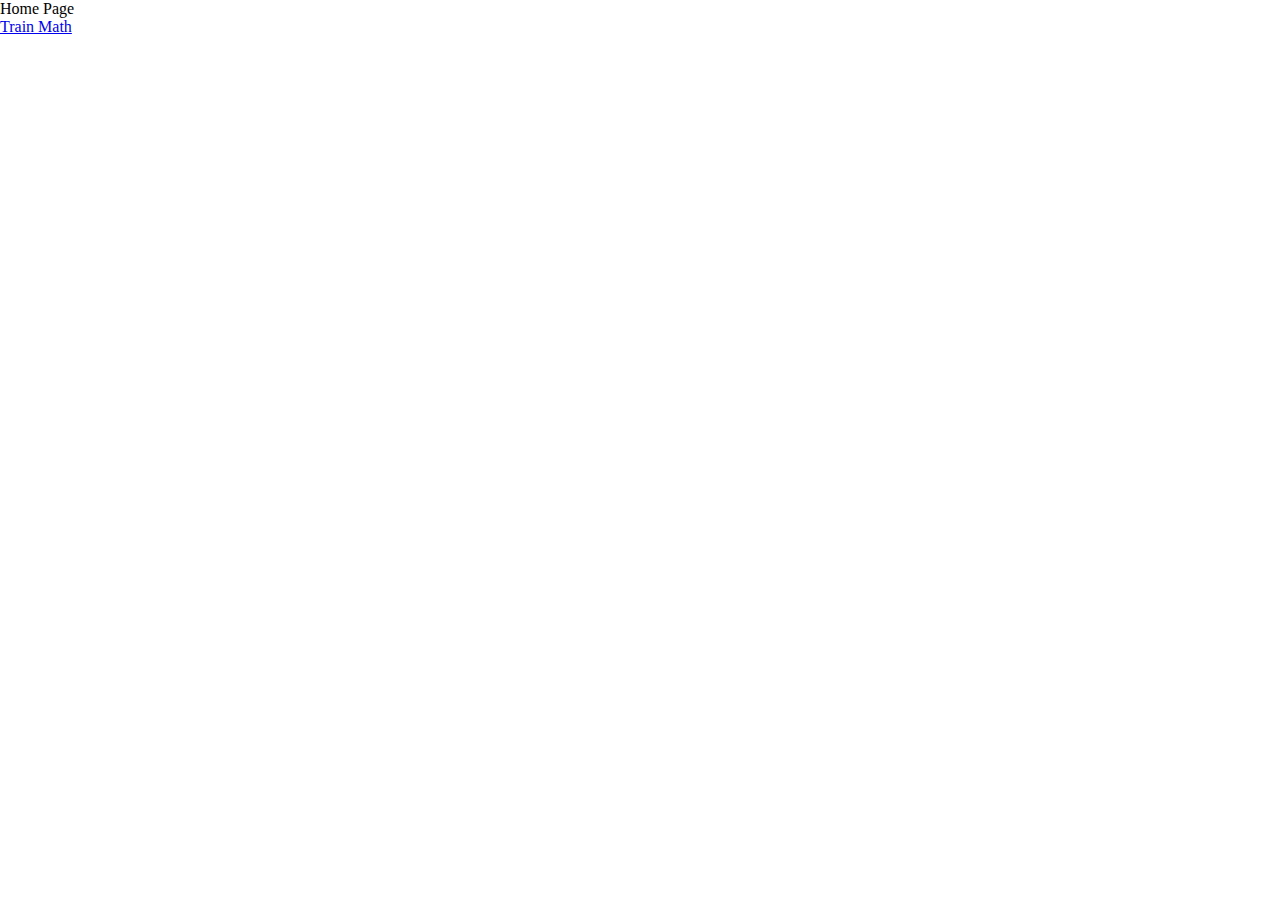
==== index.html @ 2a41b268 "update filename" ====
<!DOCTYPE html>
<html lang="en">
<head>
    <meta charset="UTF-8">
    <meta name="viewport" content="width=device-width, initial-scale=1.0">
    <title>Math Drills</title>
    <script src="logic.js"></script>
    <link rel="stylesheet" href="style.css">

</head>
<body>
    <header>Home Page</header>
    <a href="trainer.html">Train Math</a>

</body>
</html>
---- style.css ----
body{
    margin: 0;
    /* display: flex; */
    /* background-color: rgb(24, 20, 70); */
    /* align-items: center; */
}
.stats{
    /* Text css */
    font-size: 22px;
    text-align: center;

    /* position css  */
    position: sticky;
    top: 0;
    background-color: rgb(255, 255, 255);
    padding: 20px;
    box-shadow: 0px 2px 5px rgba(0, 0, 0, 0.1);
    z-index: 1000; /* Keep it above other elements */
}

.answerContent{
    text-align: center;
    /* font-size: 33px; */
    position: sticky;
    bottom: 0;
    background-color: rgb(255, 255, 255);
    padding: 0px;
    padding-bottom: 20px;
    padding-top: 5px;
    box-shadow: 0px 2px 5px rgba(0, 0, 0, 0.1);
    z-index: 1000; /* Keep it above other elements */
}

#answer{
    font-size: 22px;
    border-radius: 30px;
}


.scrollable-content {
    margin:0 auto;
    width: 34%;
    overflow-y: scroll;
    height: calc(100vh - 270px);
    /* text-align: center;
    /* height: 200vh; Make the page scrollable */
    padding: 20px;
    background: linear-gradient(to bottom, #edfcff, #ebdce9);
  } 

  /* #question{
    margin-left: 33%;
    margin-right: 33%;
    overflow-y: auto;
    /* text-align: center; */
    /* height: 200vh; Make the page scrollable */
     /* padding: 20px;
    background: linear-gradient(to bottom, #e3f2fd, #418fd0);
  } */
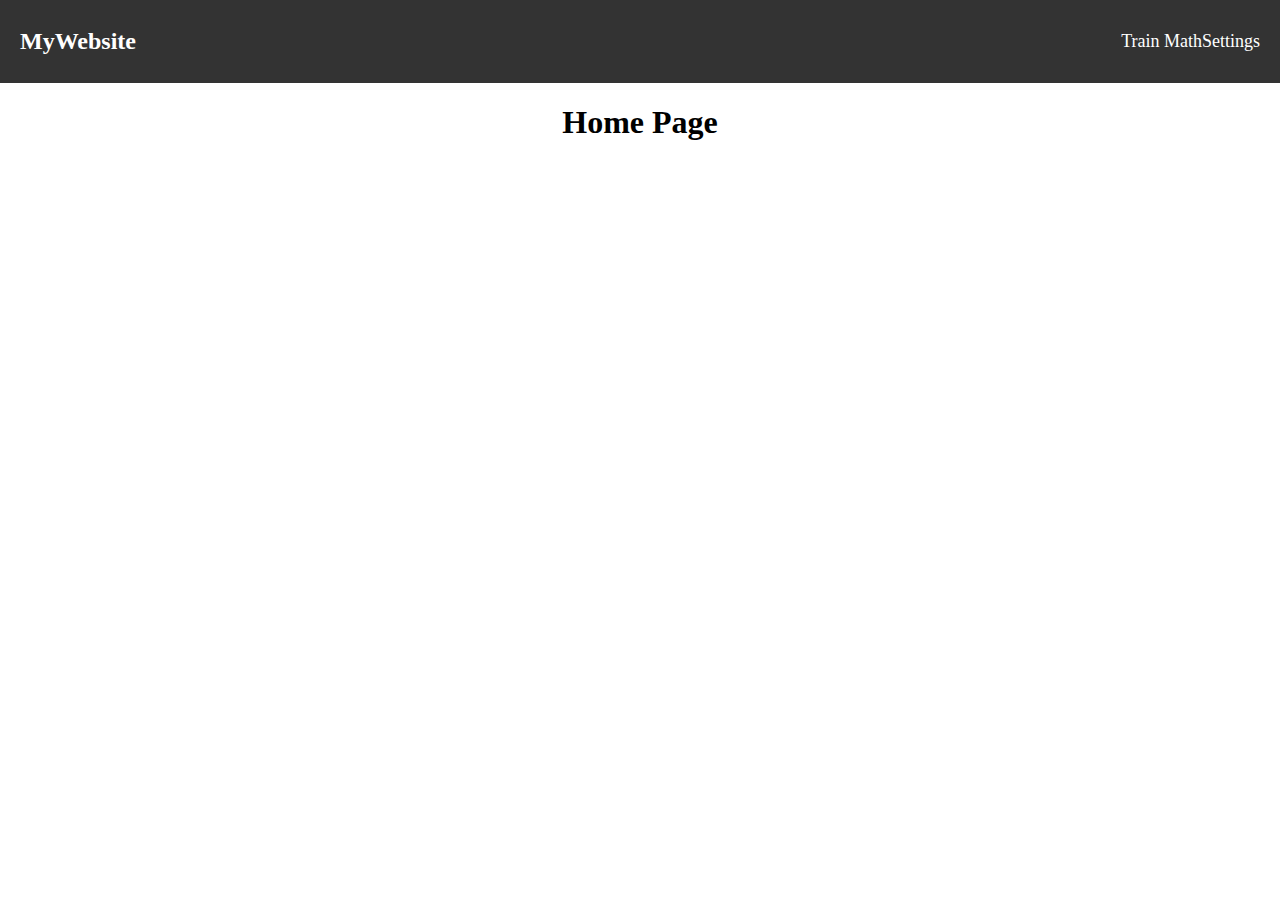
==== commit 5aafa0dd: "Settings page + naviation fix" ====
--- a/index.html
+++ b/index.html
@@ -9,8 +9,15 @@
 
 </head>
 <body>
-    <header>Home Page</header>
-    <a href="trainer.html">Train Math</a>
+    
+    <nav class = "navBar">
+        <div class="logo">MyWebsite</div>
+        <ul class="nav-links">
+            <li></li><a href="trainer.html">Train Math</a></li>
+            <li></li><a href = "settings.html">Settings</a></li>
+        </ul>
+    </nav>
+    <h1 class = "title">Home Page</h1>
 
 </body>
 </html>--- a/style.css
+++ b/style.css
@@ -1,9 +1,56 @@
 body{
     margin: 0;
+    /* height: 100%; */
     /* display: flex; */
     /* background-color: rgb(24, 20, 70); */
     /* align-items: center; */
 }
+
+.title{
+    text-align: center;
+}
+
+/*.trainerBody{ 
+    background: 
+    radial-gradient(circle, rgba(255, 255, 255, 0.2) 10%, transparent 10%), /* Dotted effect */
+    /*repeating-linear-gradient(45deg, rgba(255, 255, 255, 0.1) 0px, rgba(255, 255, 255, 0.1) 10px, transparent 10px, transparent 20px), /* Diagonal lines */
+    /*linear-gradient(to right, #ff7e5f, #feb47b); /* Gradient */
+
+/*background-size: 40px 40px, 30px 30px, cover; /* Define pattern sizes */
+/*}*/
+
+
+
+.navBar {
+    display: flex;
+    justify-content: space-between;
+    align-items: center;
+    background-color: #333;
+    padding: 15px 20px;
+}
+
+.logo {
+    color: white;
+    font-size: 24px;
+    font-weight: bold;
+}
+
+.nav-links {
+    list-style: none;
+    display: flex;
+}
+
+.nav-links a {
+    text-decoration: none;
+    color: white;
+    font-size: 18px;
+    transition: 0.3s;
+}
+
+.nav-links a:hover {
+    color: #ff9800;
+}
+
 .stats{
     /* Text css */
     font-size: 22px;
@@ -19,6 +66,7 @@
 }
 
 .answerContent{
+    margin: 0;
     text-align: center;
     /* font-size: 33px; */
     position: sticky;
@@ -47,13 +95,3 @@
     padding: 20px;
     background: linear-gradient(to bottom, #edfcff, #ebdce9);
   } 
-
-  /* #question{
-    margin-left: 33%;
-    margin-right: 33%;
-    overflow-y: auto;
-    /* text-align: center; */
-    /* height: 200vh; Make the page scrollable */
-     /* padding: 20px;
-    background: linear-gradient(to bottom, #e3f2fd, #418fd0);
-  } */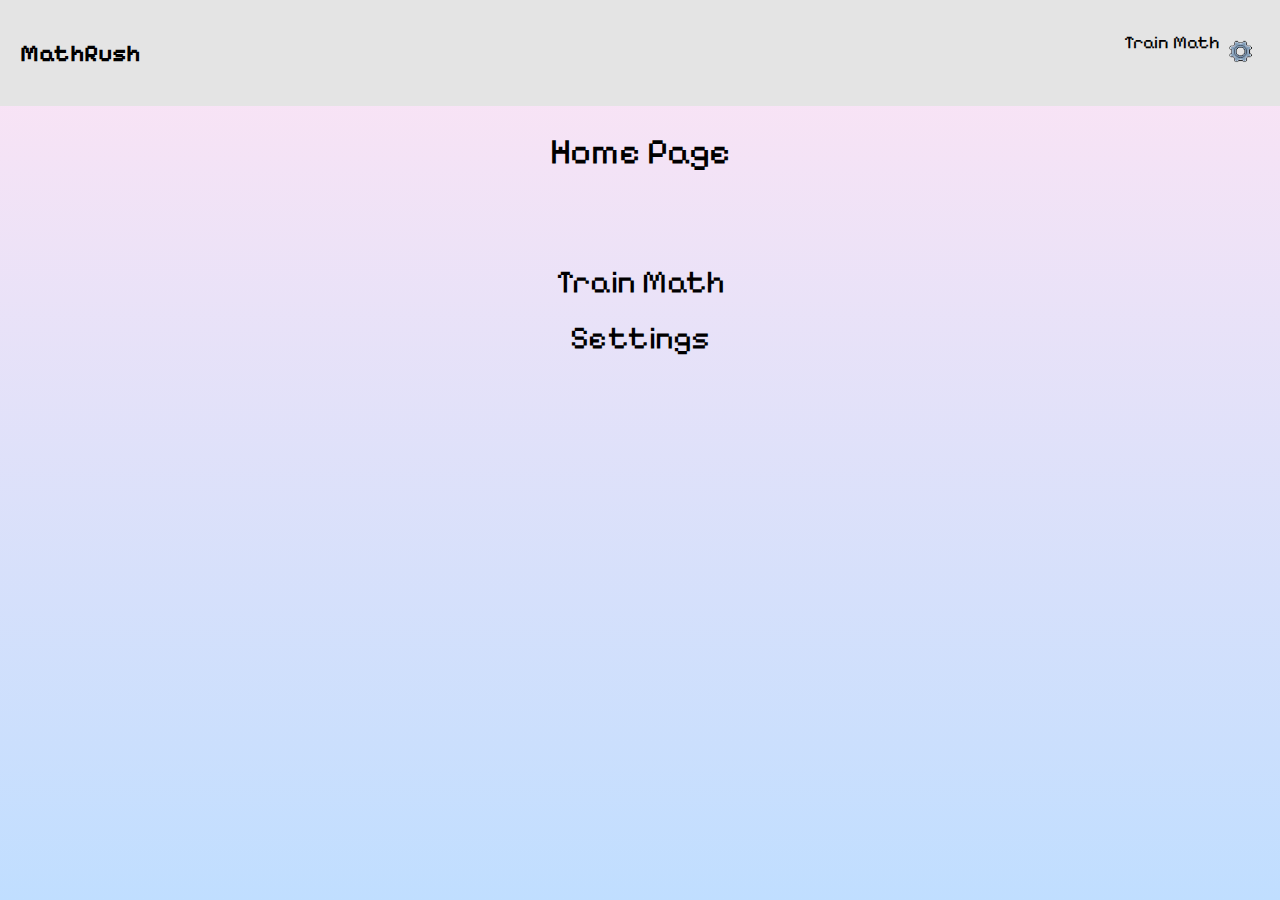
==== commit b39f3a04: "home page css" ====
--- a/index.html
+++ b/index.html
@@ -6,18 +6,28 @@
     <title>Math Drills</title>
     <script src="logic.js"></script>
     <link rel="stylesheet" href="style.css">
+    <link rel="preconnect" href="https://fonts.googleapis.com">
+    <link rel="preconnect" href="https://fonts.gstatic.com" crossorigin>
+    <link href="https://fonts.googleapis.com/css2?family=Pixelify+Sans:wght@400..700&display=swap" rel="stylesheet">    
 
 </head>
-<body>
+<body id = "homeBody">
     
     <nav class = "navBar">
-        <div class="logo">MyWebsite</div>
+        <div class="logo">MathRush</div>
         <ul class="nav-links">
-            <li></li><a href="trainer.html">Train Math</a></li>
-            <li></li><a href = "settings.html">Settings</a></li>
+            <li><a href="trainer.html">Train Math</a></li>
+            <a href = "settings.html" ><button id ="settingsButton"></button></a>
+            <!-- <li><a href = "settings.html">Settings</a></li> -->
         </ul>
     </nav>
     <h1 class = "title">Home Page</h1>
 
+    <div class = "directory">
+        <h3><a href="trainer.html">Train Math</a></h3>
+        <h3><a href = "settings.html">Settings</a></h3>
+    </div>
+
+
 </body>
 </html>--- a/style.css
+++ b/style.css
@@ -1,56 +1,75 @@
 body{
     margin: 0;
+    height: 100%;
+    font-family: "Pixelify Sans", serif;
     /* height: 100%; */
     /* display: flex; */
     /* background-color: rgb(24, 20, 70); */
     /* align-items: center; */
 }
 
+
+/* ------------------------ General CSS ------------------------ */
 .title{
     text-align: center;
+    font-family: "Pixelify Sans", serif;
+    font-weight: normal;
+    font-size: 36px;
 }
 
-/*.trainerBody{ 
-    background: 
-    radial-gradient(circle, rgba(255, 255, 255, 0.2) 10%, transparent 10%), /* Dotted effect */
-    /*repeating-linear-gradient(45deg, rgba(255, 255, 255, 0.1) 0px, rgba(255, 255, 255, 0.1) 10px, transparent 10px, transparent 20px), /* Diagonal lines */
-    /*linear-gradient(to right, #ff7e5f, #feb47b); /* Gradient */
 
-/*background-size: 40px 40px, 30px 30px, cover; /* Define pattern sizes */
-/*}*/
+/* ------------------------ Home Page CSS ------------------------ */
+
+#homeBody {
+    background: linear-gradient(
+        180deg,
+        rgba(255, 228, 244, 1) 0%,
+        rgba(192, 222, 255, 1) 100%
+    );
+    background-repeat: no-repeat;
+    min-height: 100vh;
+}
+
+
+.directory{
+    margin-top: 7%;
+    text-align: center;
+    /* font */
+}
+
+.directory a{
+    text-decoration: none;
+    color:black;
+    font-size: 32px;
+    font-weight: normal;
+    transition: 0.3s;
+}
+
+.directory a:hover{
+    color: rgba(156, 173, 206, 1);
+}
+
+#settingsButton{
+    background-image: url("images\\GearIconPixelated.png");
+    background-color: none;
+    background-color: transparent;
+    background-repeat: no-repeat;
+    background-position: center;
+    background-size: contain;
+    width: 40px;
+    height: 40px;
+    border:none;
+}
+
+#settingsButton:hover{
+    /* pointer-events: ; */
+    cursor: pointer;
+}
 
 
 
-.navBar {
-    display: flex;
-    justify-content: space-between;
-    align-items: center;
-    background-color: #333;
-    padding: 15px 20px;
-}
 
-.logo {
-    color: white;
-    font-size: 24px;
-    font-weight: bold;
-}
-
-.nav-links {
-    list-style: none;
-    display: flex;
-}
-
-.nav-links a {
-    text-decoration: none;
-    color: white;
-    font-size: 18px;
-    transition: 0.3s;
-}
-
-.nav-links a:hover {
-    color: #ff9800;
-}
-
+/* ------------------------ Train Math CSS ------------------------ */
 .stats{
     /* Text css */
     font-size: 22px;
@@ -95,3 +114,36 @@
     padding: 20px;
     background: linear-gradient(to bottom, #edfcff, #ebdce9);
   } 
+
+
+  /* ------------------------ Nav bar css ------------------------ */
+.navBar {
+    display: flex;
+    justify-content: space-between;
+    align-items: center;
+    background-color: #E4E4E4;
+    padding: 15px 20px;
+}
+
+.logo {
+    color: black;
+    font-size: 24px;
+    font-weight: bold;
+}
+
+.nav-links {
+    list-style: none;
+    display: flex;
+}
+
+.nav-links a {
+    font-family: "Pixelify Sans", serif;
+    text-decoration: none;
+    color: black;
+    font-size: 18px;
+    transition: 0.3s;
+}
+
+.nav-links a:hover {
+    color: #9CADCE;
+}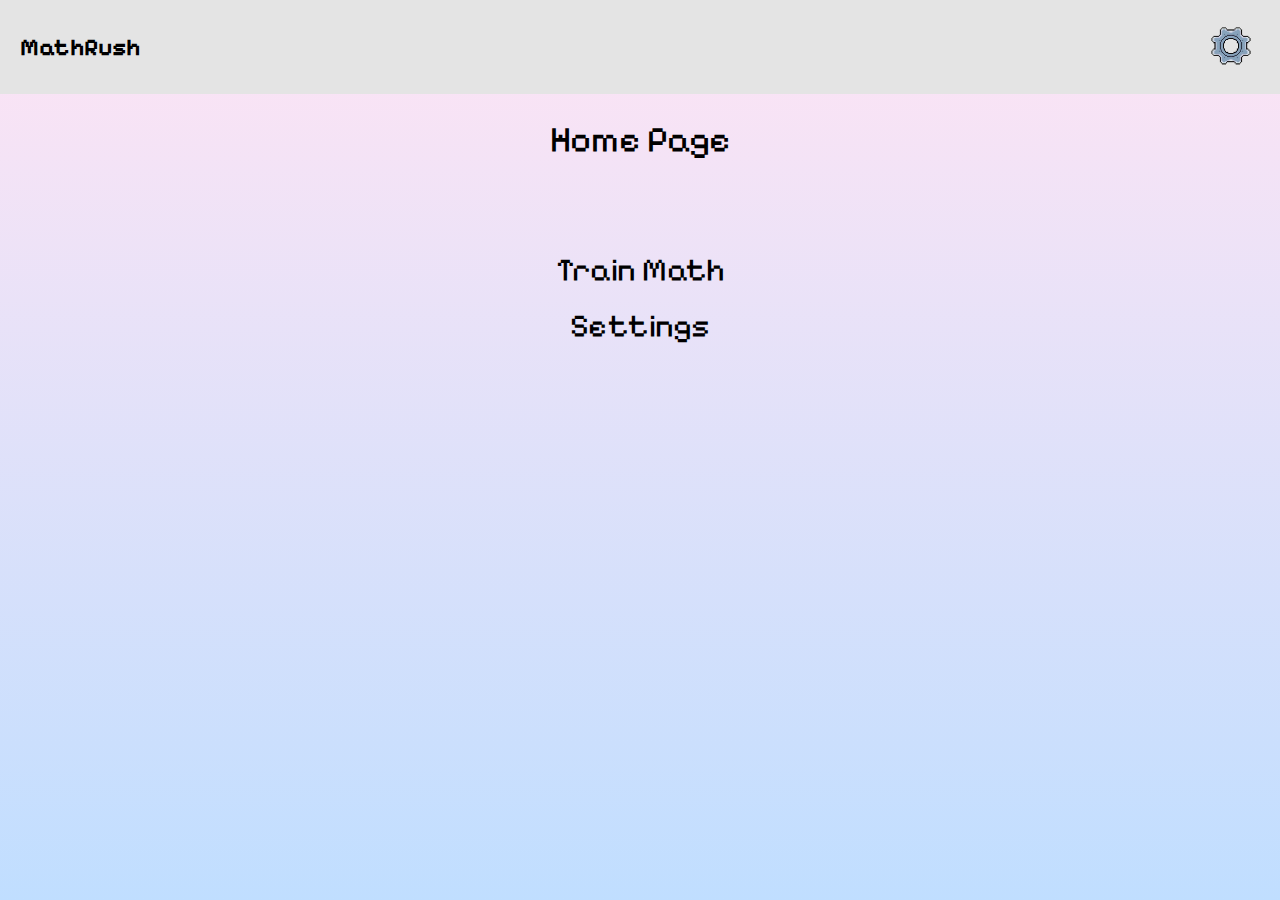
==== commit 9d267ed9: "homepage css pt 2" ====
--- a/index.html
+++ b/index.html
@@ -15,8 +15,9 @@
     
     <nav class = "navBar">
         <div class="logo">MathRush</div>
+        
         <ul class="nav-links">
-            <li><a href="trainer.html">Train Math</a></li>
+            <!-- <li><a href="trainer.html">Train Math</a></li> -->
             <a href = "settings.html" ><button id ="settingsButton"></button></a>
             <!-- <li><a href = "settings.html">Settings</a></li> -->
         </ul>
--- a/style.css
+++ b/style.css
@@ -47,6 +47,7 @@
 
 .directory a:hover{
     color: rgba(156, 173, 206, 1);
+    font-size: 35px;
 }
 
 #settingsButton{
@@ -55,15 +56,18 @@
     background-color: transparent;
     background-repeat: no-repeat;
     background-position: center;
-    background-size: contain;
-    width: 40px;
-    height: 40px;
+    background-size: 70px 70px;
+    width: 60px;
+    height: 60px;
     border:none;
+    transition: 0.3s;
 }
 
 #settingsButton:hover{
     /* pointer-events: ; */
     cursor: pointer;
+    background-size: 80px 80px;
+    transform: rotate(45deg);
 }
 
 
@@ -134,6 +138,9 @@
 .nav-links {
     list-style: none;
     display: flex;
+    align-items: center;
+    padding: 0;
+    margin:0;
 }
 
 .nav-links a {
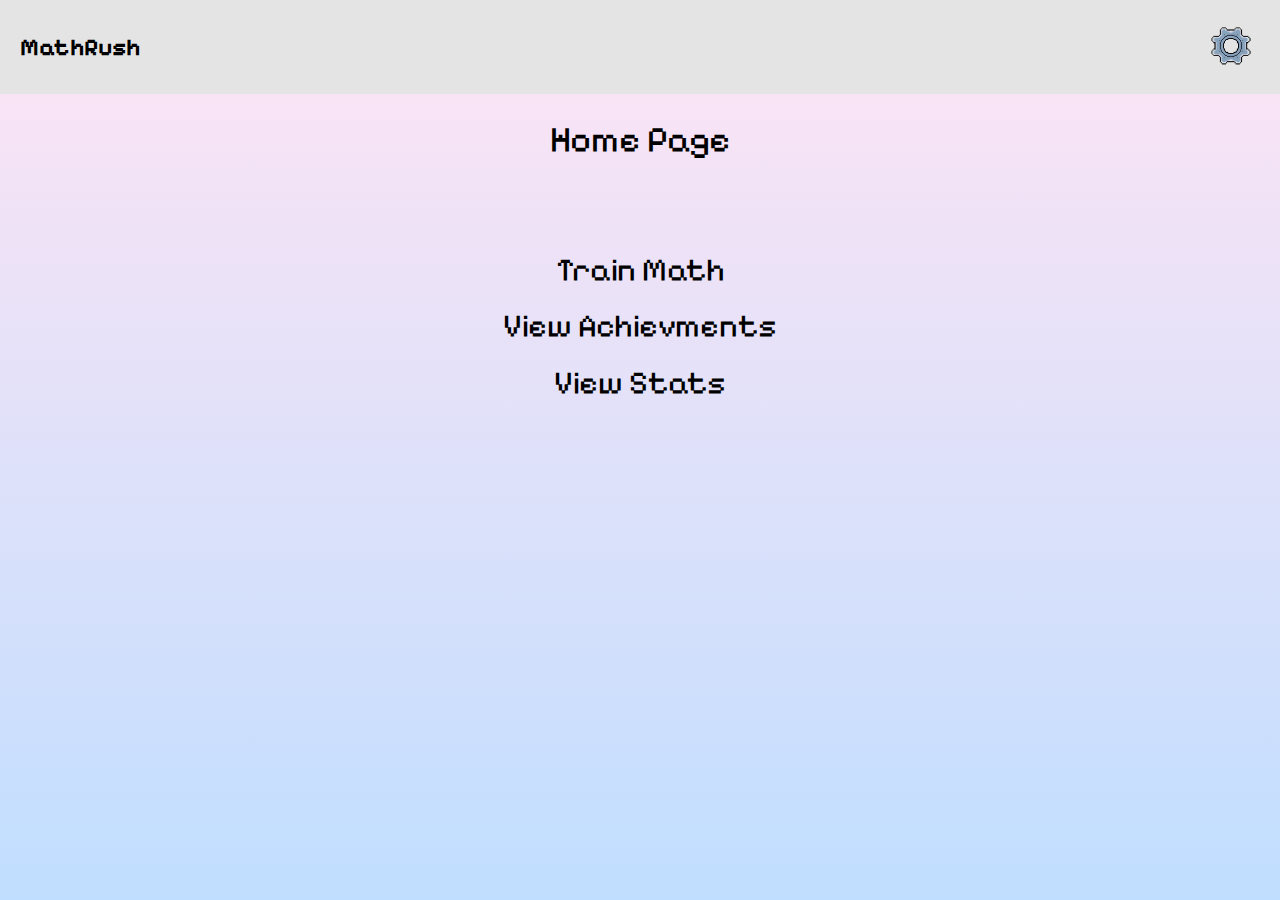
==== commit 81498d2f: "Update directory stuff" ====
--- a/index.html
+++ b/index.html
@@ -26,7 +26,8 @@
 
     <div class = "directory">
         <h3><a href="trainer.html">Train Math</a></h3>
-        <h3><a href = "settings.html">Settings</a></h3>
+        <h3><a href = "achievements.html">View Achievments</a></h3>
+        <h3><a href = "Stats.html">View Stats</a></h3>
     </div>
 
 
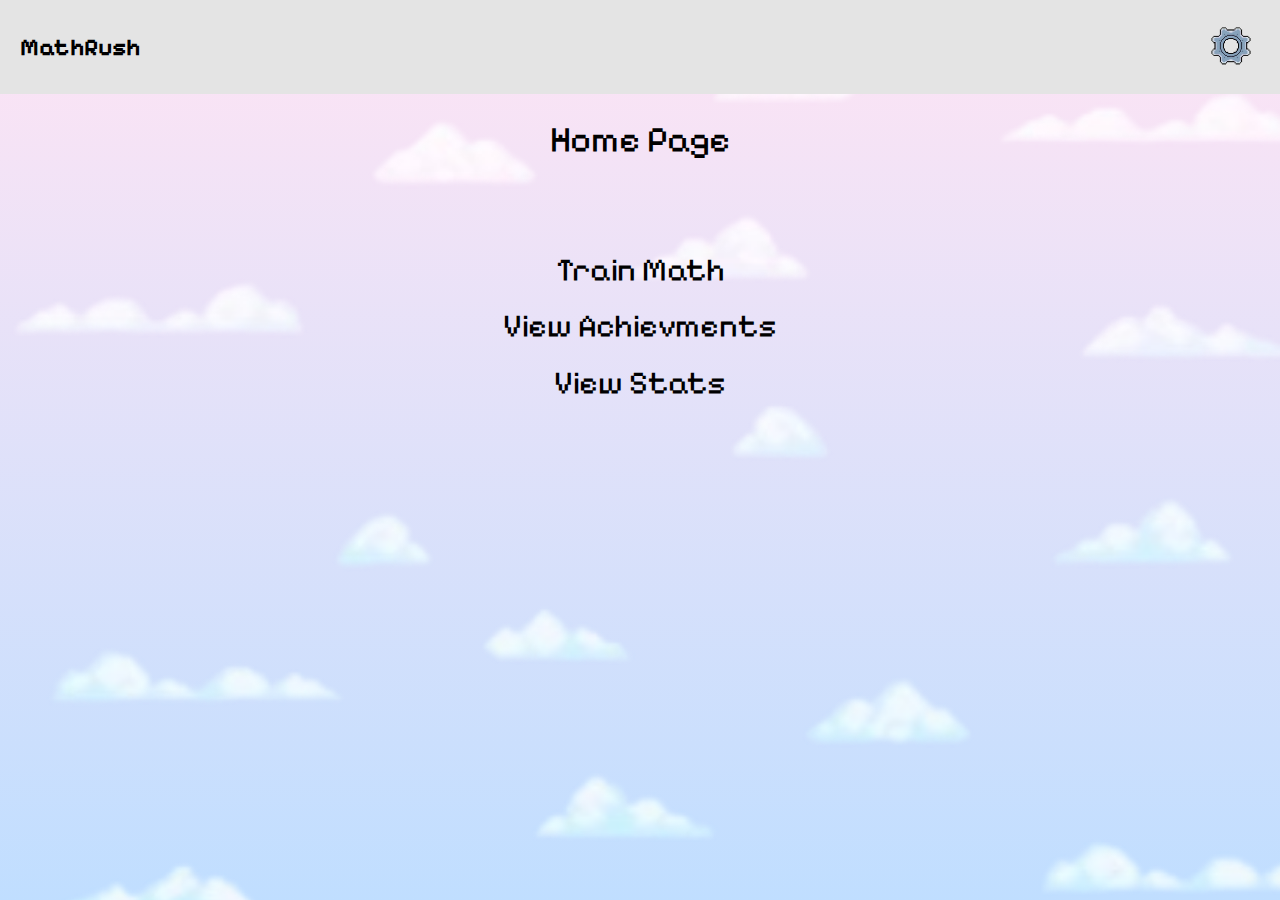
==== commit bb0cdc57: "update" ====
--- a/index.html
+++ b/index.html
@@ -9,9 +9,11 @@
     <link rel="preconnect" href="https://fonts.googleapis.com">
     <link rel="preconnect" href="https://fonts.gstatic.com" crossorigin>
     <link href="https://fonts.googleapis.com/css2?family=Pixelify+Sans:wght@400..700&display=swap" rel="stylesheet">    
+    <link rel="icon" href="[data-uri]">
 
 </head>
 <body id = "homeBody">
+    
     
     <nav class = "navBar">
         <div class="logo">MathRush</div>
--- a/style.css
+++ b/style.css
@@ -2,6 +2,7 @@
     margin: 0;
     height: 100%;
     font-family: "Pixelify Sans", serif;
+    cursor: url('images/cursor.png') 16 16, auto;
     /* height: 100%; */
     /* display: flex; */
     /* background-color: rgb(24, 20, 70); */
@@ -17,16 +18,14 @@
     font-size: 36px;
 }
 
-
 /* ------------------------ Home Page CSS ------------------------ */
 
 #homeBody {
-    background: linear-gradient(
-        180deg,
-        rgba(255, 228, 244, 1) 0%,
-        rgba(192, 222, 255, 1) 100%
-    );
-    background-repeat: no-repeat;
+    background: 
+        url("images/clouds2.png") no-repeat,
+        linear-gradient(180deg, #ffe4f4 0%, #c0deff 100%) no-repeat;
+    background-size: 130% auto;
+    background-position: center;
     min-height: 100vh;
 }
 
@@ -41,13 +40,15 @@
     text-decoration: none;
     color:black;
     font-size: 32px;
+    /* font-size: 2.5vw; */
     font-weight: normal;
     transition: 0.3s;
 }
 
 .directory a:hover{
-    color: rgba(156, 173, 206, 1);
+    color: #9CADCE;
     font-size: 35px;
+    /* font-size: 2vw; */
 }
 
 #settingsButton{
